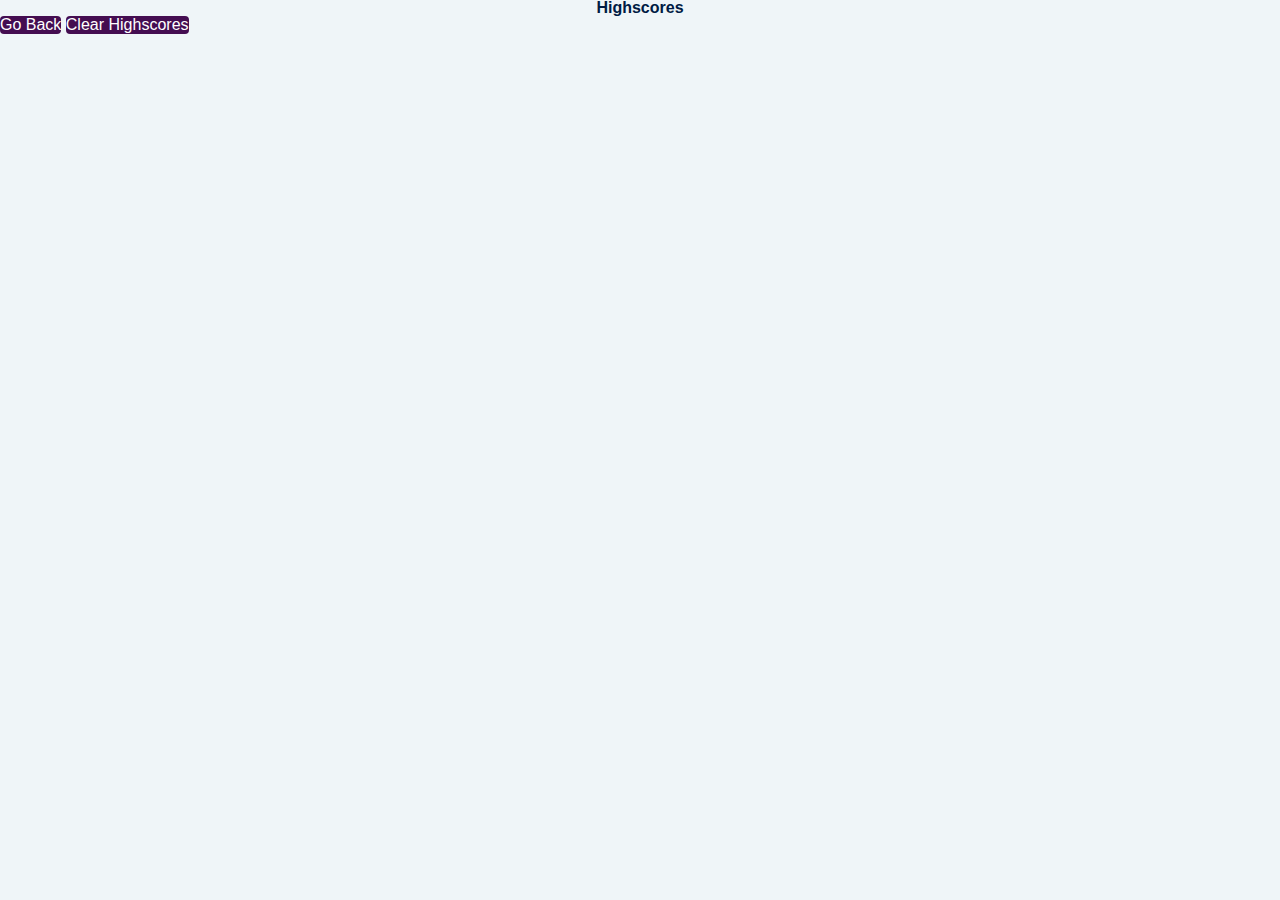
==== highscores.html @ f729bd35 "Added initial html template, timer function, and some css styles" ====
<!DOCTYPE html>
<html lang="en">
  <head>
    <meta charset="UTF-8" />
    <meta name="viewport" content="width=device-width, initial-scale=1.0" />
    <meta http-equiv="X-UA-Compatible" content="ie=edge" />
    <link rel="stylesheet" href="./assets/css/reset.css" />
    <link rel="stylesheet" href="./assets/css/style.css" />
    <title>Highscores</title>
  </head>

  <body>
    <div class="container">
      <h3>Highscores</h3>
      <ul id="score-list"></ul>
      <button>Go Back</button>
      <button>Clear Highscores</button>
    </div>
    
    <script src="./assets/js/script.js"></script>
  </body>
</html>
---- assets/css/style.css ----
body {
    /* font-size: 20px;
    font-family: "Roboto", sans-serif; */
    background-color: #eff5f8;
    color: #001b44;
}

h3,
h2 {
    text-align: center;
}

li {
    list-style: none;
    display: block;
  }

button {
    background-color: #440d51;
    border: none;
    border-radius: 4px;
    color: white;
    text-align: center;
    text-decoration: none;
    display: inline-block;
    font-size: 16px;
}

button:hover {
    opacity: 0.6;
  }
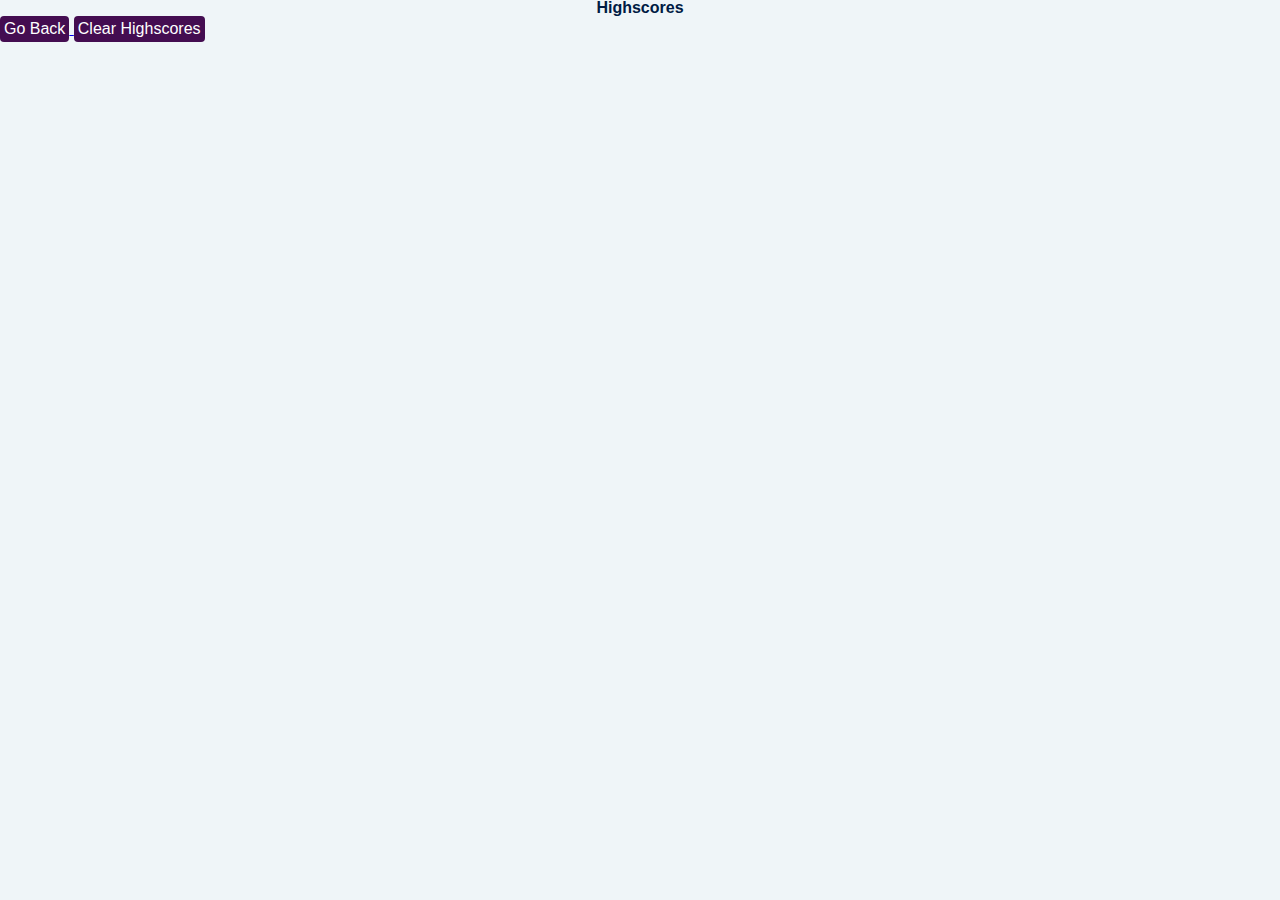
==== commit 40a0ab8c: "Updated script file to record scores in local storage" ====
--- a/highscores.html
+++ b/highscores.html
@@ -13,8 +13,12 @@
     <div class="container">
       <h3>Highscores</h3>
       <ul id="score-list"></ul>
-      <button>Go Back</button>
-      <button>Clear Highscores</button>
+      
+      <a href="index.html">
+        <button id="back">Go Back</button>
+      </a>
+
+      <button id="clear">Clear Highscores</button>
     </div>
     
     <script src="./assets/js/script.js"></script>
--- a/assets/css/style.css
+++ b/assets/css/style.css
@@ -24,8 +24,17 @@
     text-decoration: none;
     display: inline-block;
     font-size: 16px;
+    padding: 4px;
 }
 
 button:hover {
     opacity: 0.6;
+  }
+
+  [data-state="visible"]{
+    display: block;
+  }
+
+  [data-state="hidden"]{
+    display: none;
   }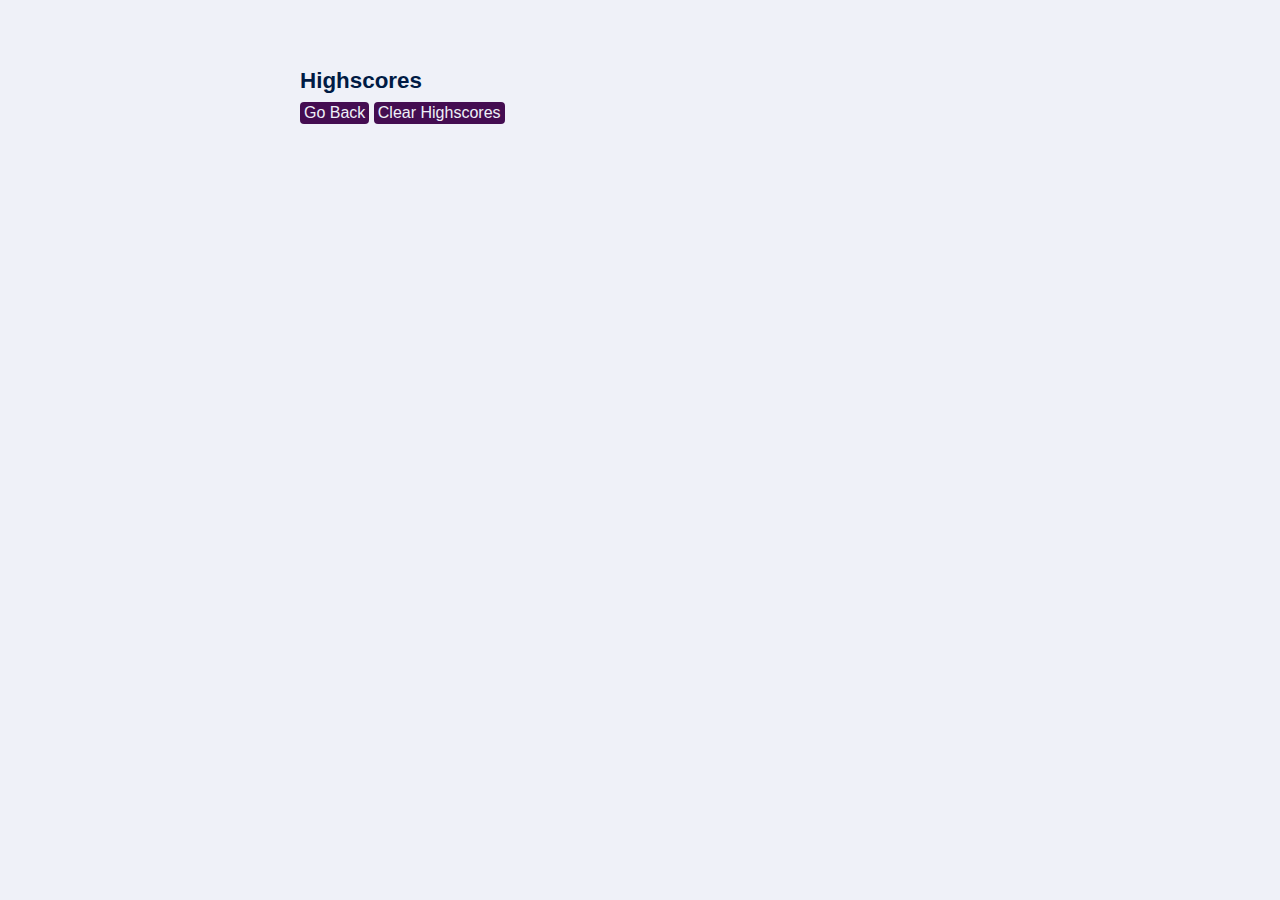
==== commit c4bf9d46: "Added css styles to quiz" ====
--- a/highscores.html
+++ b/highscores.html
@@ -10,7 +10,7 @@
   </head>
 
   <body>
-    <div class="container">
+    <div class="highscores-container">
       <h3>Highscores</h3>
       <ul id="score-list"></ul>
       
@@ -21,6 +21,6 @@
       <button id="clear">Clear Highscores</button>
     </div>
     
-    <script src="./assets/js/script.js"></script>
+    <script src="./assets/js/highscores.js"></script>
   </body>
 </html>
--- a/assets/css/style.css
+++ b/assets/css/style.css
@@ -1,34 +1,119 @@
+:root {
+  --dark: #440d51;
+  --light: #eff1f8;
+  --gray: #c5c4c4;
+}
+
+
+
 body {
     /* font-size: 20px;
     font-family: "Roboto", sans-serif; */
-    background-color: #eff5f8;
+    background-color: var(--light);
     color: #001b44;
 }
 
-h3,
-h2 {
-    text-align: center;
+/* Header styles */
+
+header {
+  display: flex;
+  justify-content: space-between;
+  padding: 10px;
+  margin-bottom: 20px;
 }
 
-li {
-    list-style: none;
-    display: block;
-  }
+a {
+  text-decoration: none;
+}
+
+/* Starting container styles */
+
+.start-container {
+  padding: 20px 270px;
+  text-align: center;
+}
+
+.start-container h2 {
+  padding: 20px;
+  font-size: 170%;
+}
+
+.start-container p {
+  padding: 10px;
+}
+
+/* Quiz container styles */
+
+.quiz-container {
+  padding: 20px 270px;
+  text-align: left;
+  
+}
+
+.quiz-container h3 {
+  font-size: 140%;
+  margin-bottom: 10px ;
+}
+
+.quiz-container button {
+  margin: 2px 0px;
+}
+
+.quiz-container .result {
+  margin-top: 10px;
+  border-top: 2px solid var(--gray);
+  padding: 10px 0px;
+  color: var(--gray);
+  font-style: italic;
+}
+
+/* Final score container styles */
+
+.finalscore-container {
+  padding: 20px 270px;
+  text-align: left;
+}
+
+.finalscore-container h3 {
+  font-size: 140%;
+  margin-bottom: 10px ;
+}
+
+.finalscore-container p {
+  margin: 20px 0px;
+}
+
+/* High score container styles */
+.highscores-container {
+  padding: 70px 300px;
+  text-align: left;
+}
+
+.highscores-container h3 {
+  font-size: 140%;
+  margin-bottom: 10px ;
+}
+
+.highscores-container li {
+  margin: 5px 0px;
+  background-color:#dfd3e2 ;
+}
+
+/* Button styles */
 
 button {
-    background-color: #440d51;
+    background-color: var(--dark);
     border: none;
     border-radius: 4px;
-    color: white;
-    text-align: center;
-    text-decoration: none;
-    display: inline-block;
+    color: var(--light);
+    
     font-size: 16px;
-    padding: 4px;
+    padding: 2px 4px;
 }
 
 button:hover {
     opacity: 0.6;
+    cursor: pointer;
   }
 
   [data-state="visible"]{
